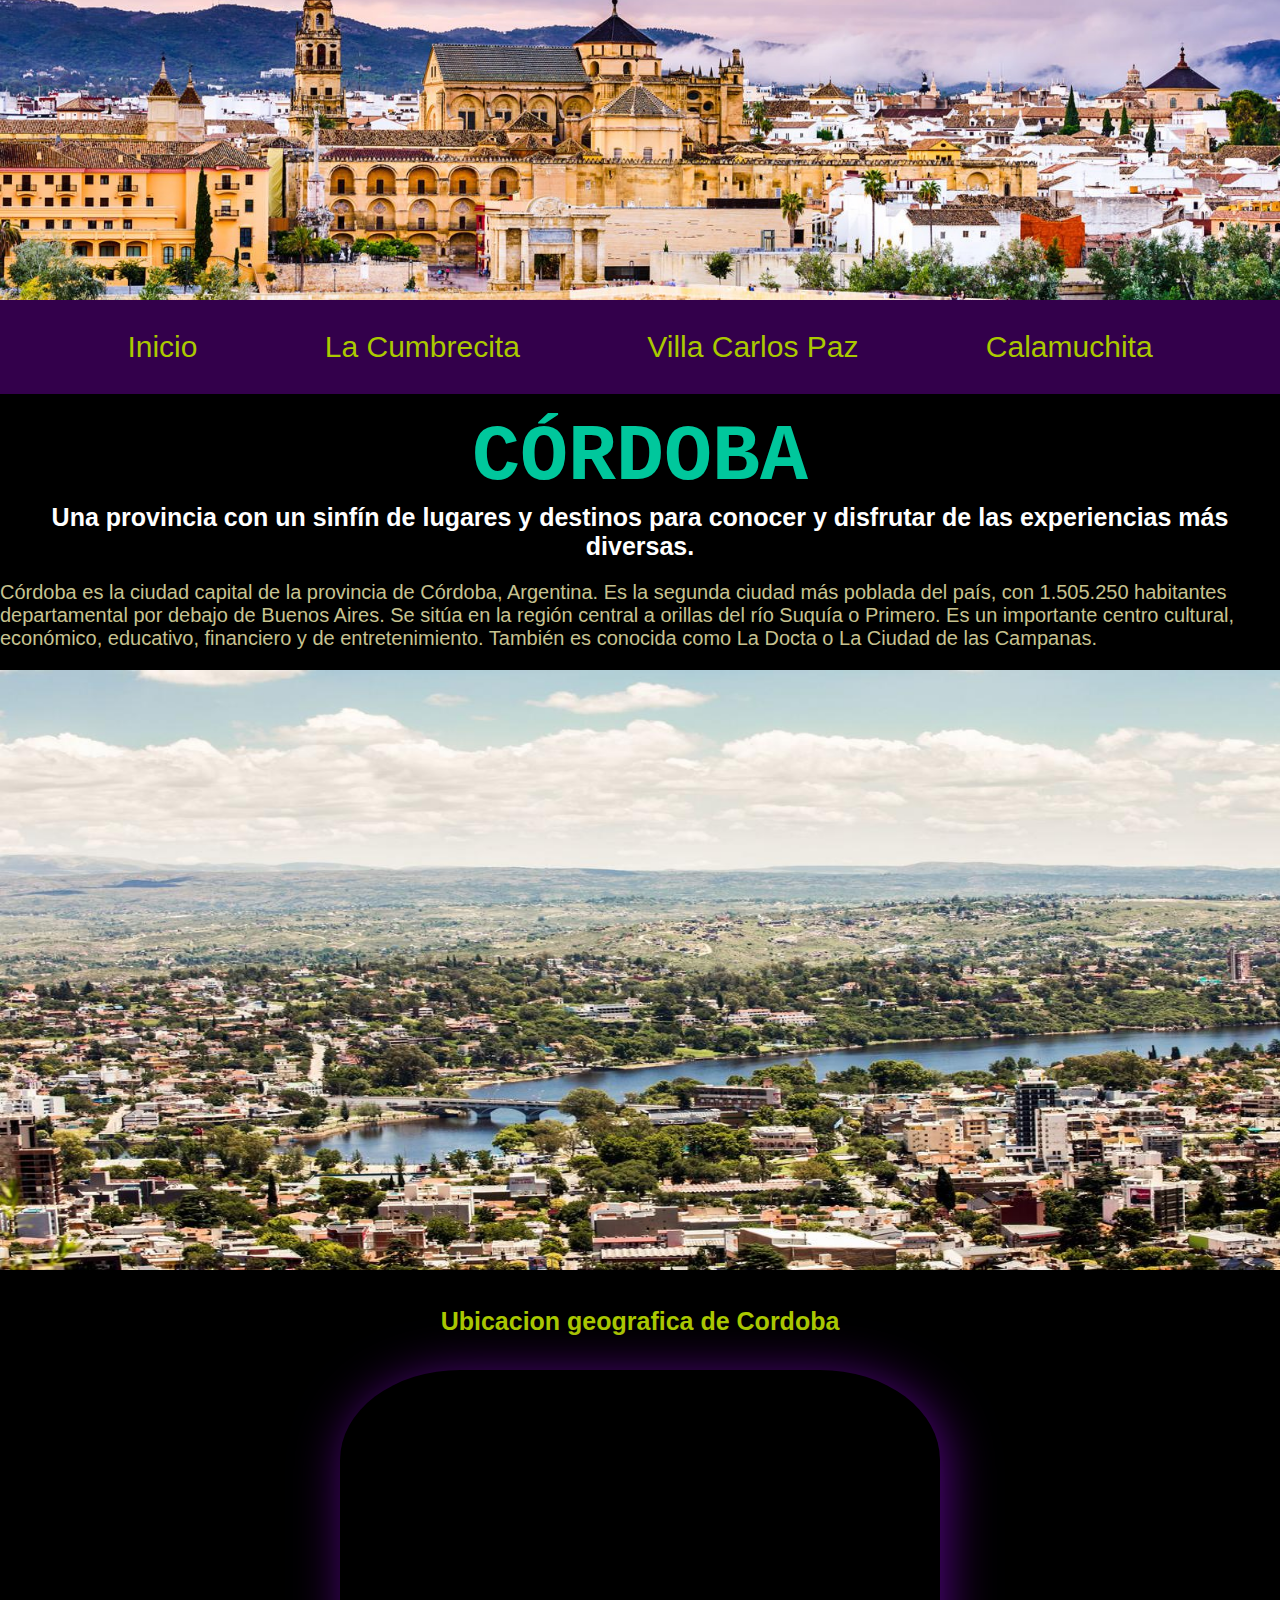
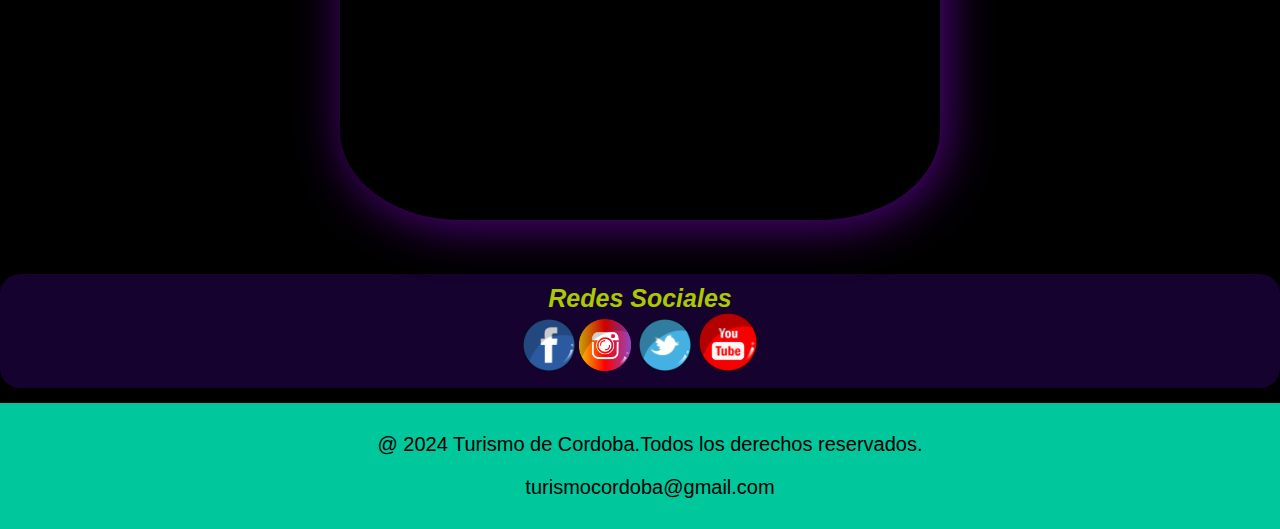
==== index.html @ b720cbe6 "Add files via upload" ====
<!DOCTYPE html>
<html lang="en">
<head>
    <meta charset="UTF-8">
    <meta name="viewport" content="width=device-width, initial-scale=1.0">
    <title>CORDOBA</title>
    <link rel="stylesheet" href="style.css">

</head>
<body>
    <!-- Cabecera -->
    <header>
     <div class="encabezado">
    </div>
    </header>

    <div id="nav">
        <ul>
        <li><a href="index.html">Inicio</a></li>
        <li><a href="lacumbrecita.html">La Cumbrecita</a></li>
        <li><a href="villacarlospaz.html">Villa Carlos Paz</a></li>
        <li><a href="srcalamuchita.html">Calamuchita</a></li>
        </ul>

    </div>
   
   
    <br>
        <h1>CÓRDOBA</h1>
        <H2>Una provincia con un sinfín de lugares y destinos para conocer y disfrutar de las experiencias más diversas.</H2>

        <p>Córdoba es la ciudad capital de la provincia de Córdoba, Argentina. Es la segunda ciudad más poblada del país, con 1.505.250 habitantes departamental por debajo de Buenos Aires. Se sitúa en la región central a orillas del río Suquía o Primero. Es un importante centro cultural, económico, educativo, financiero y de entretenimiento. También es conocida como La Docta o La Ciudad de las Campanas.</p>
<div>
<img src="imgs/cuidad1.jpg" alt="Ciudad de Cordoba" title="Cuidad de Cordoba" width="1500px" height="600px">

</div>

<div class="ubicacion">
<h4>Ubicacion geografica de Cordoba</h4>
    <iframe src="https://www.google.com/maps/embed?pb=!1m18!1m12!1m3!1d108972.27509675449!2d-64.19524231826175!3d-31.403555741985144!2m3!1f0!2f0!3f0!3m2!1i1024!2i768!4f13.1!3m3!1m2!1s0x9432985f478f5b69%3A0xb0a24f9a5366b092!2zQ8OzcmRvYmE!5e0!3m2!1ses!2sar!4v1713671490029!5m2!1ses!2sar" width="600" height="450"  style="border:0;" allowfullscreen="" loading="lazy" referrerpolicy="no-referrer-when-downgrade"></iframe>
</div>

                 
  <div id="socials">

    <h2>Redes Sociales</h2>
   
<a href="https://www.facebook.com/turismocba/?locale=es_LA" target="_blank"><img src="./imgs/lf.png" alt="Facebook Oficial" title="Facebook Oficial" width="52" height="52"></a>
    
<a href="https://www.instagram.com/turismocba/?hl=es"> 
<img src="./imgs/li.png" width="52" height="52" alt="Instagram Oficial" title="Instagram Oficial"> </a>
 
<a href="https://twitter.com/turismocba">
<img src="./imgs/lt.png" width="52" height="52" alt="Twitter Oficial" title="Twitter Oficial"> </a>
  
<a href="https://www.youtube.com/channel/UCtZRc3h0m29bXR0CACn-VfQ">
<img src="./imgs/lyt.png" width="58" height="58" alt="Youtube" title="Youtube">

 </div>    
 
 <div>    
<footer>
    <p>@ 2024 Turismo de Cordoba.Todos los derechos reservados.</p>
    <p>turismocordoba@gmail.com</p>
</footer>
</div>
</body>
</html>
---- style.css ----
body{
    padding: 0;
    margin:0;
    background-color: rgb(0, 0, 0);
}
.encabezado{
background: url(imgs/encab.jpg);
background-repeat: no-repeat;
background-position: center;
background-size: cover;
margin: 0;
height: 300px;

}

.cabcum{
background: url(imgs/cabcum.jpg);
background-repeat: no-repeat;
background-position: center;
background-size: cover;
margin: 0;
height: 300px;
}

.cabsr{
    background: url(imgs/cabrosa.jpg);
    background-repeat: no-repeat;
    background-position: center;
    background-size: cover;
    margin: 0;
    height: 300px;
    }

    .cabv{
        background: url(imgs/cab3.jpeg);
        background-repeat: no-repeat;
        background-position: center;
        background-size: cover;
        margin: 0;
        height: 300px;
        }

ul{  
    display: flex;
    justify-content: space-evenly;
    list-style-type: none;
    margin: 0;
    padding: 0;
    text-align: center;
    background-color: rgb(51, 0, 75);;   
    padding: 30px 0px ;
   
}

  a{
    
    color:rgb(255, 255, 255);
    padding: 30px 0px;
    text-decoration: none;
    font-family:Impact, Haettenschweiler, 'Arial Narrow Bold', sans-serif ;
    font-size: 30px;    
    padding: 30px 0px;  
   
    cursor: pointer; 
    transition: 2s;
}

li{
    
    display: inline;
    
 }

 li a{
    color:rgb(171, 201, 0);
    text-decoration: none;   
justify-content: space-around;



 }


li a:hover {
background-color: rgba(150, 4, 194, 0.904);

 }


h1{
    color:rgb(0, 199, 156);
    text-align: center;
    font-size:80px;
    font-family:'Courier New', Courier, monospace;
    margin: 0;
}
h2{
    color:white;
    font-size: 25px;
    font-family:'Trebuchet MS', 'Lucida Sans Unicode', 'Lucida Grande', 'Lucida Sans', Arial, sans-serif;
    margin: 0;
    text-align: center;
}

p{
    color:rgb(199, 195, 144);
    font-family: Arial, Helvetica, sans-serif;
    font-size:20px;
}

footer{
    text-align: center;
    background-color:rgb(0, 199, 156);
    margin-bottom: 0;
    width: 100%;
    padding:10px;
}

footer p {
    color: black;
}
#socials {
    border-radius: 20px;
    text-align: center;
    background-color: rgba(73, 7, 160, 0.29);
    padding: 10px;
    box-sizing: border-box;
    margin-bottom: 15px;
    
    
    }

    #socials h2{
    color: rgb(171, 201, 0);
    font-style:italic;
    font-family:'Helvetica','Verdana','Monaco',sans-serif
    }

    .ubicacion {
        text-align: center;
        align-items: center;       
        justify-content: center;
        margin-bottom: 50px;
    }

    .ubicacion h4{
        text-align: center;
    }

    iframe{
        text-align: center;
        box-shadow: 5px 5px 50px #540483;
        border-radius: 20%;
        
    }

    fieldset {
        color: tan;
        font-size: 22px;
        margin: 36px 402px;
        padding: 22px;
        background:black; 
        text-align: inherit;
        }
        
        label {
           
            display: inline-block;        
            text-align: right;
            
          }
          input,
          textarea {
            
            width: 350px;
            box-sizing: border-box;
            border: 1px solid #999;
          }
          .boton{
            width: 100px;
            text-align: center;
            border-radius: 10px;
            color: white;
            background-color: rgba(206, 7, 106, 0.671);
          }
          
        h4{
        font-size: 25px;
        font-family:Arial, Helvetica, sans-serif;
       color: rgb(171, 201, 0);
          text-align: center;
        }

section {
    background-color: #000000;
    text-align: center ;
    border-radius: 10px;
    padding: 5px;
    box-shadow: 0 2px 4px black;
    margin-bottom: 50px;
           
}        
section h2{   
    color: rgb(171, 201, 0);
    font-style:italic;
    font-family:'Helvetica','Verdana','Monaco',sans-serif
}

section img{
      
    width: 350px;
    max-height: 330px;
    border-radius: 5px ;
    object-fit:cover;
    margin: auto;
    cursor: pointer;    
    transition: 3s;
    
}
section img:hover{
    transform: scale(2,2);
    transition: 3s;
    
}

section p{
        text-decoration: none;
        border: 0.1px solid rgba(173, 0, 207, 0.87);
        height: 100%;
        width: 100%;
        margin:0;   
        font-family: Arial, Helvetica, sans-serif;
}
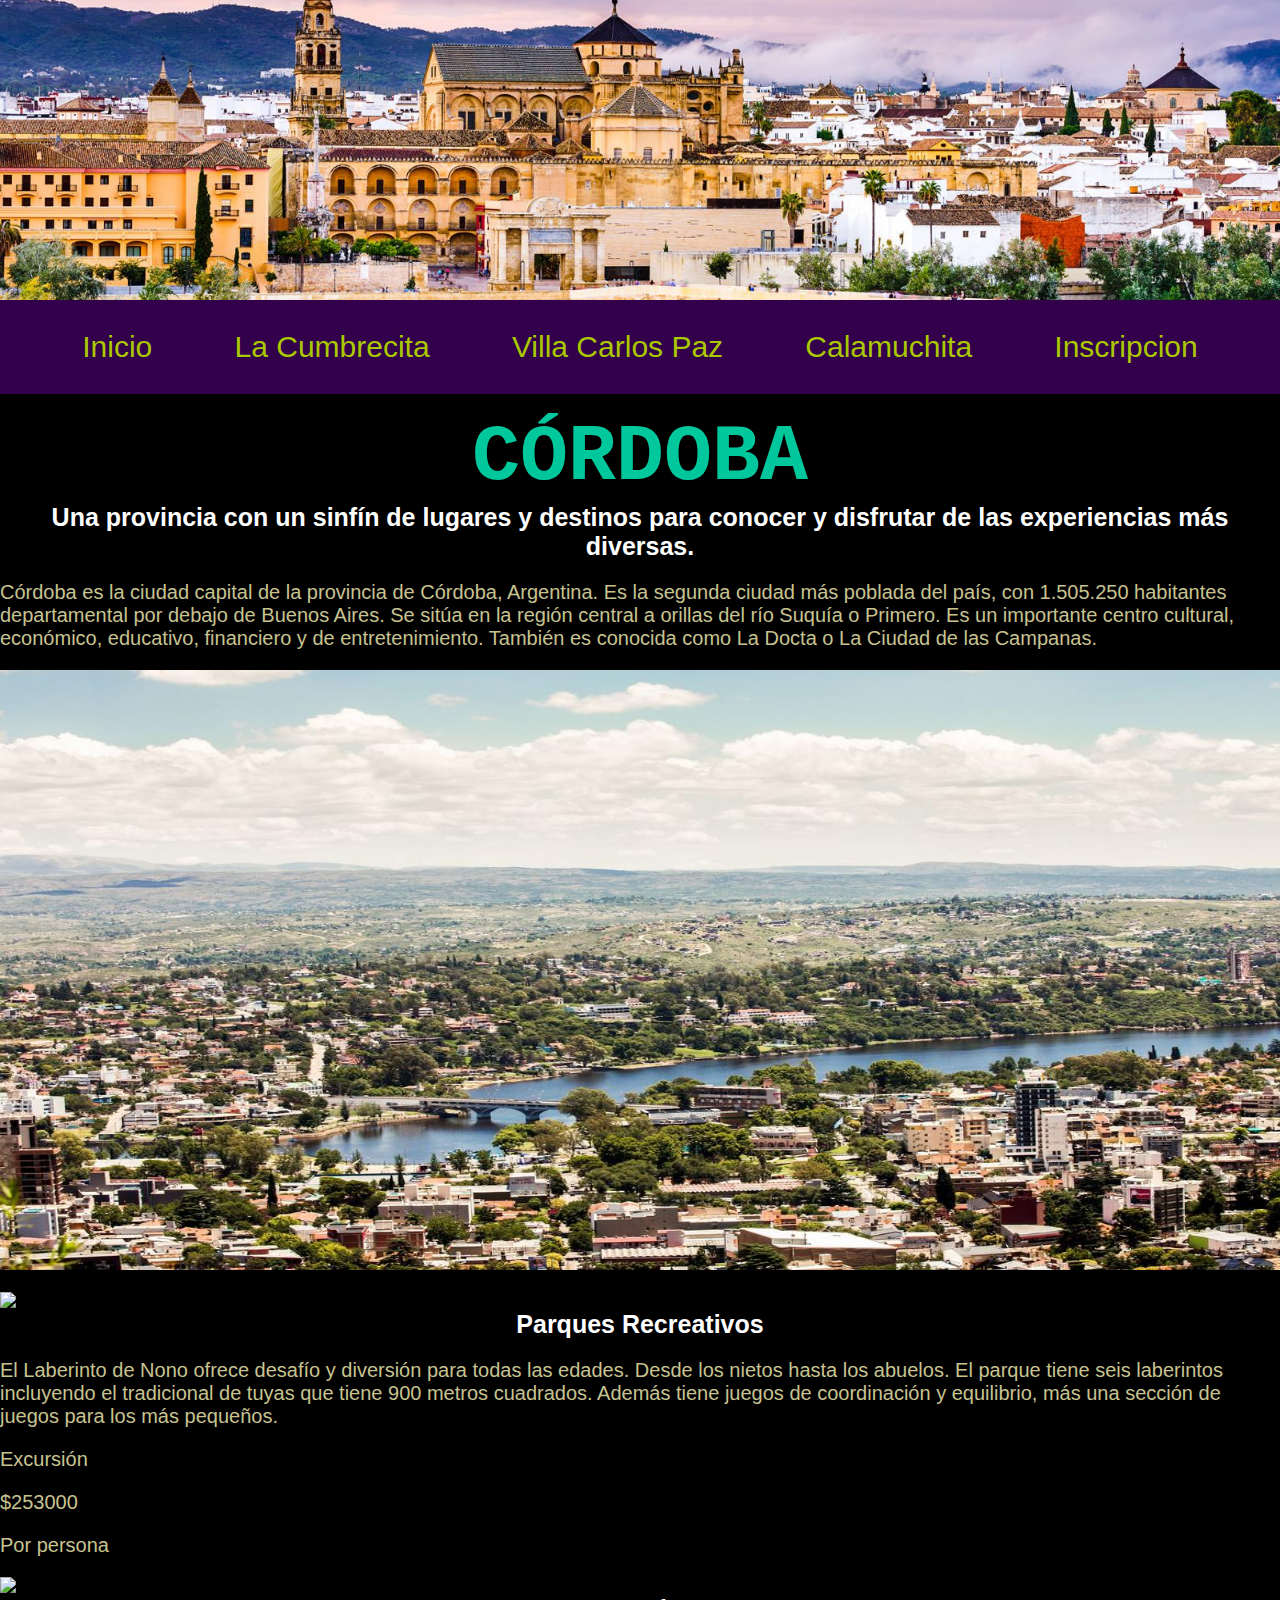
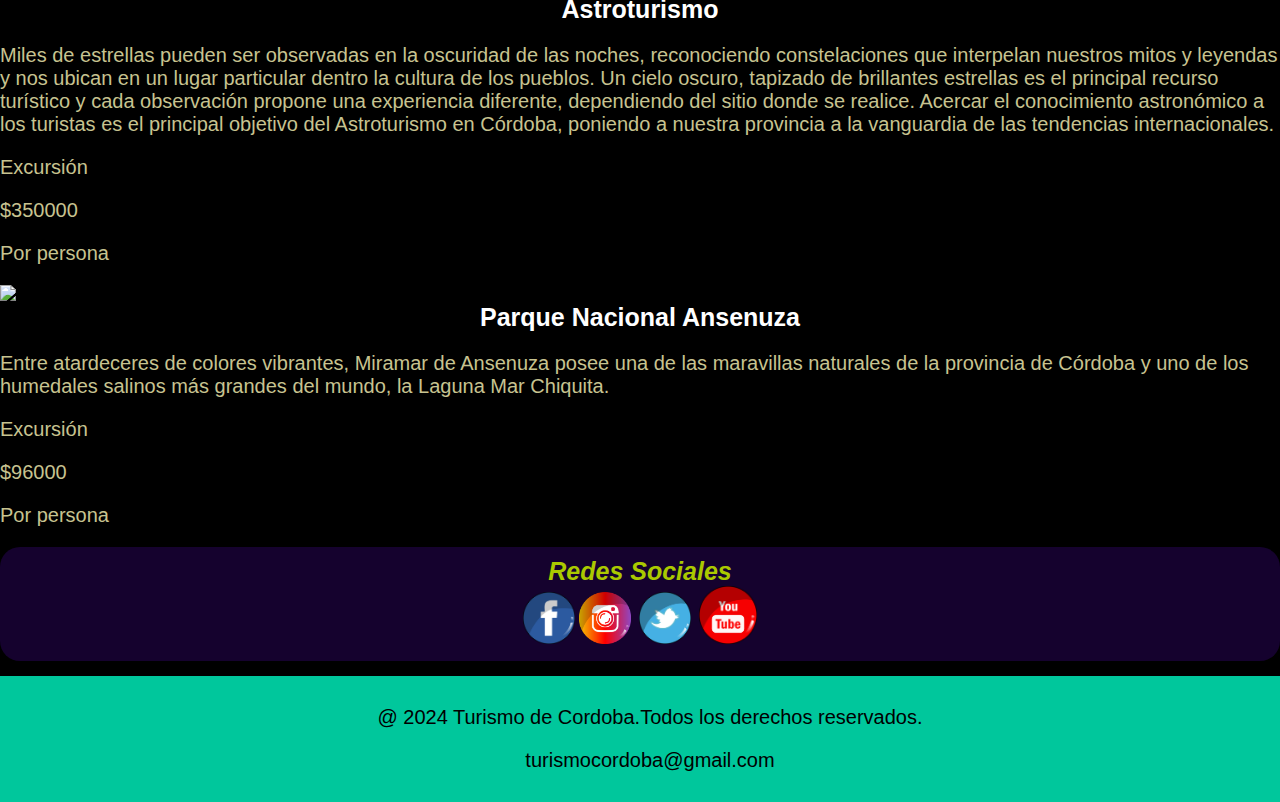
==== commit a99392f4: "primeractu index.html" ====
--- a/index.html
+++ b/index.html
@@ -5,8 +5,9 @@
     <meta name="viewport" content="width=device-width, initial-scale=1.0">
     <title>CORDOBA</title>
     <link rel="stylesheet" href="style.css">
+<link rel="shortcut icon" href="./imgs/favi.jpg" type="image/x-icon">
+</head>
 
-</head>
 <body>
     <!-- Cabecera -->
     <header>
@@ -20,6 +21,7 @@
         <li><a href="lacumbrecita.html">La Cumbrecita</a></li>
         <li><a href="villacarlospaz.html">Villa Carlos Paz</a></li>
         <li><a href="srcalamuchita.html">Calamuchita</a></li>
+        <li><a href="inscripcion.html">Inscripcion</a></li>
         </ul>
 
     </div>
@@ -34,12 +36,49 @@
 <img src="imgs/cuidad1.jpg" alt="Ciudad de Cordoba" title="Cuidad de Cordoba" width="1500px" height="600px">
 
 </div>
+<br>
 
-<div class="ubicacion">
-<h4>Ubicacion geografica de Cordoba</h4>
-    <iframe src="https://www.google.com/maps/embed?pb=!1m18!1m12!1m3!1d108972.27509675449!2d-64.19524231826175!3d-31.403555741985144!2m3!1f0!2f0!3f0!3m2!1i1024!2i768!4f13.1!3m3!1m2!1s0x9432985f478f5b69%3A0xb0a24f9a5366b092!2zQ8OzcmRvYmE!5e0!3m2!1ses!2sar!4v1713671490029!5m2!1ses!2sar" width="600" height="450"  style="border:0;" allowfullscreen="" loading="lazy" referrerpolicy="no-referrer-when-downgrade"></iframe>
-</div>
+<div class="tarjetauno">
+    <img src="./imgs/parque.jpg" alt="Parque Recreativo" width="500px" />
+    <br>
+    <h2>Parques Recreativos</h2>
+    <p>
+        El Laberinto de Nono ofrece desafío y diversión para todas las edades. Desde los nietos hasta los abuelos.
+        El parque tiene seis laberintos incluyendo el tradicional de tuyas que tiene 900 metros cuadrados. Además tiene juegos de coordinación y equilibrio, más una sección de juegos para los más pequeños.
+    </p>
+    
+      <p class="precio">Excursión</p>
+      <p class="list-group-item">$253000</p>
+      <p class="list-group-item">Por persona</p>
 
+  </div>
+
+  <div class="tarjetados">
+    <img src="./imgs/astro.jpeg" alt="Astroturismo" width="500px" />
+    <h2>Astroturismo</h2>
+    <p>
+        Miles de estrellas pueden ser observadas en la oscuridad de las noches, reconociendo constelaciones que interpelan nuestros mitos y leyendas y nos ubican en un lugar particular dentro la cultura de los pueblos. Un cielo oscuro, tapizado de brillantes estrellas es el principal recurso turístico y cada observación propone una experiencia diferente, dependiendo del sitio donde se realice. Acercar el conocimiento astronómico a los turistas es el principal objetivo del Astroturismo en Córdoba, poniendo a nuestra provincia a la vanguardia de las tendencias internacionales.
+    </p>
+    
+    <p class="precio">Excursión</p>
+    <p class="list-group-item">$350000</p>
+    <p class="list-group-item">Por persona</p>
+
+  </div>
+
+  
+  <div class="tarjetatres">
+    <img src="./imgs/parque2.jpg" alt="Parque Nacional" width="500px" />
+    <h2>Parque Nacional Ansenuza</h2>
+    <p>
+        Entre atardeceres de colores vibrantes, Miramar de Ansenuza posee una de las maravillas naturales de la provincia de Córdoba y uno de los humedales salinos más grandes del mundo, la Laguna Mar Chiquita.
+    </p>
+    
+    <p class="precio">Excursión</p>
+    <p class="list-group-item">$96000</p>
+    <p class="list-group-item">Por persona</p>
+
+  </div>
                  
   <div id="socials">
 
@@ -65,4 +104,4 @@
 </footer>
 </div>
 </body>
-</html>+</html>
